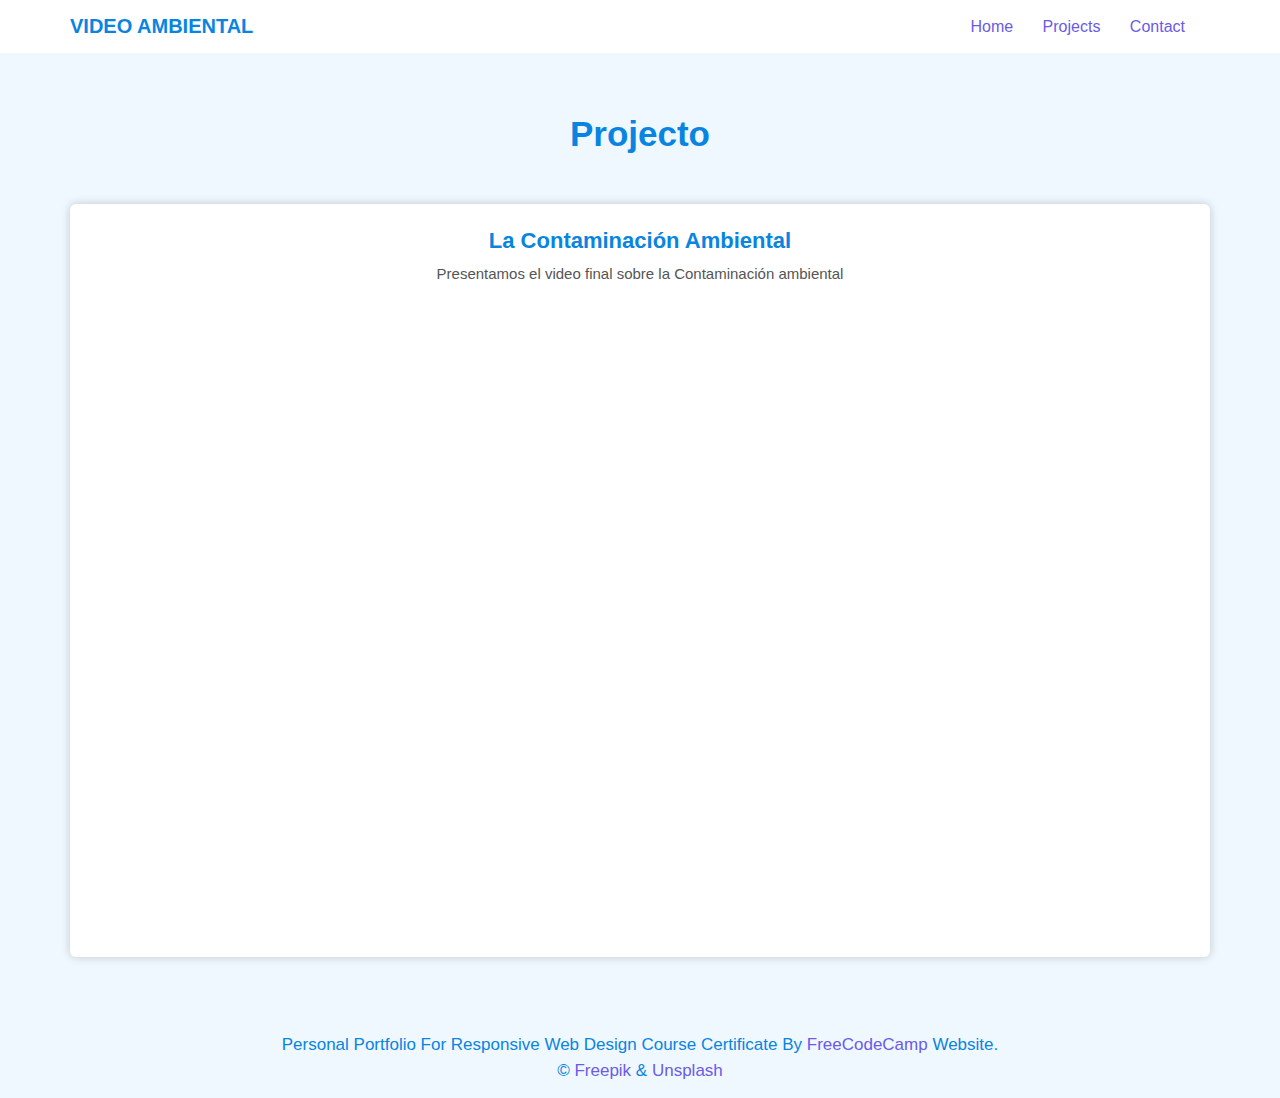
==== video.html @ 66c30289 "fix" ====
<!DOCTYPE html>
<html lang="es" dir="ltr">
  <head>
    <meta charset="utf-8">
    <title>Prueba 1</title>
    <link rel="stylesheet" href="./css/style.css">
  </head>
  <body>
    <!-- Start Header -->
  <nav class="navbar" id="navbar">
    <div class="container">
      <a href="#" class="logo">Video Ambiental</a>
      <div class="nav-links">
        <a href="#welcome-section" class="fill">home</a>
        <a href="#projects" class="fill">projects</a>
        <a href="#contact" class="fill">contact</a>
        <div class="toggle-menu scale-effect">
          <i class="fas fa-times"></i>
        </div>
      </div>
      <div class="toggle-menu scale-effect">
        <i class="fas fa-bars"></i>
      </div>
    </div>
  </nav>
  <section class="projects" id="projects">
    <h2 class="section-title fill">Projecto</h2>
    <div class="container">
      <div class="projects-content">
        <div class="project">
          <h3 class="project-tile" style="text-align: center;margin-top: 24px;">La Contaminación ambiental</h3>
          <p class="project-description" style="text-align: center;">Presentamos el video final sobre la Contaminación ambiental</p>
          <div class="video-responsive">
            <iframe  src="https://drive.google.com/file/d/18DmBQCdLxCzEAqL5rrQPf_ZW30cNO6JS/view?usp=sharing" frameborder="0" allowfullscreen="allowfullscreen"></iframe>
        </div>
          
          </div>
        </div>
        <!--
      <a href="https://codepen.io/FreeCodeCamp/" target="_blank" class="more-projects btn btn-primary" id="profile-link">show more <i class="fas fa-chevron-right"></i></a>
    -->
    </div>
  </section>
  <!-- Contact Section -->
<!--
  <section class="contact" id="contact">
    <h2 class="section-title fill">Contact</h2>
    <p class="description">send me your feedbacks here and your opinions about this portfolio and remember to be <span class="special">nice</span> <i class="fas fa-heart"></i>.</p>
    <div class="container">
      <form action="#" enctype="multipart/form-data" method="post">
        <div class="field">
          <label for="first-name">first name</label>
          <input type="text" id="first-name" placeholder="First name" required>
        </div>
        <div class="field">
          <label for="last-name">last name</label>
          <input type="text" id="last-name" placeholder="Last name">
        </div>
        <div class="field">
          <label for="email-name">email</label>
          <input type="text" id="email-name" placeholder="Email" required>
        </div>
        <textarea name="user-opinion" placeholder="Your Message..."></textarea>
        <input type="submit" value="Send Feedback" class="btn btn-primary">
      </form>
    </div>
  </section>
-->
  <!-- Footer -->
  <footer class="footer">
    <div class="container">
      <p>personal portfolio for responsive web design course certificate by <a href="https://www.freecodecamp.org/learn/responsive-web-design/">freeCodeCamp</a> website.</p>
      <p>&copy; <a href="https://www.freepik.com" target="_blank">Freepik</a> & <a href="https://www.unsplash.com">Unsplash</a></p>
    </div>
  </footer>

  <script type="text/javascript" src="./js/app.js"></script>
  </body>
</html>
---- css/style.css ----
/* Start Global Rules */
*,
*::before,
*::after {
  padding: 0;
  margin: 0;
  box-sizing: border-box;
  outline: none;
}
*::placeholder {
  font-size: 15px;
  font-family: "poppins", sans-serif;
  font-weight: 500;
}
:root {
  --f-transition: 0.2s; /*  Fast Transition */
  --main-transition: 0.3s; /* Main Transition */
  --m-transition: 0.4s; /* Medium Transition */
  --s-transition: 0.5s; /* Slow Transition */
  --header-height: 60px;
  --sections-padding: 60px;
  --main-color: hsl(206, 92%, 46%);
  --second-color: hsl(247, 74%, 63%);
  --third-color: hsl(179, 100%, 40%);
  --light-main-color: hsl(206, 92%, 50%);
  --light-second-color: hsl(247, 74%, 67%);
  --light-third-color: hsl(179, 100%, 44%);
}

html {
  scroll-behavior: smooth;
}
body {
  font-family: "Poppins", sans-serif;
  font-size: 16px;
}
a {
  text-decoration: none;
}
a:active {
  transform: scale(0.91);
  transition: transform var(--f-transition);
}
p {
  line-height: 1.5;
}
ul,
ol {
  list-style: none;
}
img {
  display: block;
  max-width: 100%;
  background-size: cover;
}
.container {
  margin-right: auto;
  margin-left: auto;
  padding-right: 15px;
  padding-left: 15px;
}
/* Small Screens */
@media (min-width: 768px) {
  .container {
    width: 750px;
  }
}
/* Medium Screens */
@media (min-width: 992px) {
  .container {
    width: 970px;
  }
}
/* Large Screens */
@media (min-width: 1200px) {
  .container {
    width: 1170px;
  }
}
/* End Global Rules */

/* Start Utility Classes */
.btn {
  text-transform: capitalize;
  border: 1px solid transparent;
  border-radius: 4px;
  font-size: 16px;
  font-weight: 600;
  padding: 6px 15px;
  transition: var(--main-transition), background-color var(--f-transition);
}
.btn-primary {
  background: var(--third-color);
  color: #fff;
}
.btn-primary:hover {
  background: var(--light-third-color);
}
.scale-effect:active {
  transform: scale(0.88);
  transition: transform var(--f-transition);
}
.fill::after {
  position: absolute;
  content: "";
  left: 0;
  bottom: -6px;
  width: 0;
  height: 3px;
  background: var(--second-color);
  transition: var(--main-transition);
}
.fill:hover::after {
  width: 100%;
}
.section-title {
  width: fit-content;
  max-width: 400px;
  margin: auto;
  margin-bottom: 50px;
  position: relative;
  text-transform: capitalize;
  font-weight: bold;
  font-size: 35px;
  color: var(--main-color);
  cursor: pointer;
}
@media (max-width: 767px) {
  .section-title {
    margin-bottom: 40px;
  }
}
.btns-group {
  margin-top: 20px;
  display: flex;
  text-align: center;
  gap: 10px;
}
/* End Utility Classes */

/* Start Header */
.navbar {
  position: sticky;
  top: 0;
  left: 0;
  width: 100%;
  height: auto;
  padding: 15px 0;
  background: #fff;
  z-index: 99;
  border-bottom: 1px solid aliceblue;
}
.navbar .container {
  display: flex;
  justify-content: space-between;
  align-items: center;
}
.navbar .logo {
  color: var(--main-color);
  font-size: 20px;
  font-weight: bold;
  text-transform: uppercase;
}
.navbar .logo:active {
  transform: scale(1);
}
.nav-links {
  transition: var(--main-transition);
}
.nav-links.active {
  opacity: 1;
  visibility: visible;
  transform: translatey(0);
}
@media (max-width: 992px) {
  .nav-links {
    position: fixed;
    top: 0;
    left: 0;
    width: 100%;
    height: 100%;
    background-color: aliceblue;
    z-index: 9999999;
    display: flex;
    flex-direction: column;
    justify-content: center;
    align-items: center;
    transform: translatex(100%);
    opacity: 0;
    visibility: hidden;
  }
}
.nav-links a {
  position: relative;
  display: inline-block;
  text-transform: capitalize;
  margin-right: 25px;
  color: var(--second-color);
  font-weight: 500;
  font-size: 16px;
}
@media (max-width: 992px) {
  .nav-links a {
    margin-right: 0;
    margin-bottom: 25px;
    font-size: 20px;
  }
}
.nav-links .toggle-menu {
  position: absolute;
  top: 15px;
  right: 20px;
}
.navbar .toggle-menu {
  width: 40px;
  height: 40px;
  text-align: center;
  line-height: 40px;
  color: var(--second-color);
  font-size: 22px;
  cursor: pointer;
  display: none;
  transition: var(--main-transition);
}
@media (max-width: 992px) {
  .navbar .toggle-menu {
    display: block;
  }
}
/* End Header */

/* Start Landing Section */
.landing {
  height: 100vh;
}
.landing .container {
  display: flex;
  justify-content: space-between;
  flex-wrap: wrap;
  align-items: center;
  height: 100%;
}
.landing .text {
  text-align: start;
  flex: 1;
}
@media (max-width: 992px) {
  .landing .text {
    text-align: center;
  }
}
.landing .text h1 {
  font-size: 40px;
  text-transform: capitalize;
  font-weight: 700;
  letter-spacing: 1px;
  color: var(--main-color);
}
@media (max-width: 1200px) {
  .landing .text h1 {
    font-size: 36px;
  }
}
@media (max-width: 500px) {
  .landing .text h1 {
    font-size: 30px;
  }
}
.landing .text span {
  font-size: 18px;
  text-transform: capitalize;
  color: var(--second-color);
  font-weight: 500;
}
@media (max-width: 992px) {
  .landing .text span {
    font-size: 17px;
  }
}
.landing .text p {
  margin-top: 14px;
  max-width: 600px;
  line-height: 1.7;
  font-size: 17px;
}
@media (max-width: 992px) {
  .landing .text p {
    font-size: 16px;
    margin-right: auto;
    margin-left: auto;
  }
}
@media (max-width: 992px) {
  .landing .btns-group {
    justify-content: center;
  }
}
.landing .image {
  flex: 0.85;
  z-index: -1;
}
@media (max-width: 992px) {
  .landing .image {
    display: none;
  }
}
/* End Landing Section */

/* Start Projects */
.projects {
  padding-top: var(--sections-padding);
  padding-bottom: var(--sections-padding);
  background: aliceblue;
}
.projects-content {
  display: grid;
  grid-template-columns: repeat(auto-fit, minmax(250px, 1fr));
  gap: 30px;
}
.projects-content .project {
  position: relative;
  border-radius: 6px;
  background: #fff;
  overflow: hidden;
  box-shadow: 0 0 10px rgba(0, 0, 0, 0.2);
}
.project .project-details {
  padding: 15px;
  text-align: start;
  color: #000;
}
.project .project-tile {
  text-transform: capitalize;
  margin-bottom: 8px;
  color: var(--main-color);
  font-size: 22px;
  font-weight: 600;
}
.project .project-description {
  font-size: 15px;
  line-height: 1.6;
  color: #555;
}
.project .btn {
  font-weight: 500;
  padding: 5px 10px;
  font-size: 15px;
}
.projects .more-projects {
  text-align: center;
  display: block;
  width: fit-content;
  max-width: 400px;
  margin: 40px auto 0;
}
.projects .more-projects.btn-primary {
  background: var(--second-color);
}
.projects .more-projects.btn-primary:hover {
  background: var(--light-second-color);
}
.projects .more-projects i {
  margin-left: 2px;
  transform: translateX(0);
  transition: var(--main-transition);
}
.projects .more-projects:hover i {
  transform: translateX(4px);
}
/* End Projects */

/* Start contact */
.contact {
  padding-top: var(--sections-padding);
  padding-bottom: var(--sections-padding);
}
.contact .description {
  text-transform: capitalize;
  font-size: 20px;
  text-align: center;
  max-width: 70%;
  margin: 0 auto;
  color: var(--light-second-color);
}
@media (max-width: 992px) {
  .contact .description {
    max-width: 100%;
    font-size: 18px;
  }
}
.contact form {
  width: 70%;
  margin: 40px auto;
}
@media (max-width: 992px) {
  .contact form {
    width: 100%;
    margin: 40px auto;
  }
}
.contact form .field {
  margin-bottom: 15px;
}
.contact form label {
  display: block;
  text-transform: capitalize;
  font-weight: 500;
  margin-bottom: 4px;
}
.contact form input,
.contact form textarea {
  width: 100%;
  border: 1px solid #ccc;
  padding: 10px 12px;
  font-size: 18px;
  border-radius: 4px;
  transition: var(--f-transition);
}
input[type="text"]:focus,
textarea:focus {
  border-color: #80bdff;
  box-shadow: 0 0 0 0.1rem rgb(0 123 255 / 25%);
}
.contact form textarea {
  resize: vertical;
  height: 220px;
  font-family: inherit;
}
.contact form input[type="submit"] {
  border: none;
  width: fit-content;
  max-width: 400px;
  cursor: pointer;
  margin-top: 5px;
}
/* End contact */

/* Start Footer */
.footer {
  background: aliceblue;
  padding: 15px 0;
  text-transform: capitalize;
  text-align: center;
  color: var(--main-color);
  font-size: 17px;
}
.footer a {
  font-weight: 500;
  color: var(--second-color);
}
/* End Footer */
/*VIDEO*/
.video-responsive {
  position: relative;
  padding-bottom: 56.25%; /* 16/9 ratio */
  padding-top: 30px; /* IE6 workaround*/
  height: 0;
  overflow: hidden;
  }
  
  .video-responsive iframe,
  .video-responsive object,
  .video-responsive embed {
  position: absolute;
  top: 0;
  left: 0;
  width: 100%;
  height: 100%;
  }
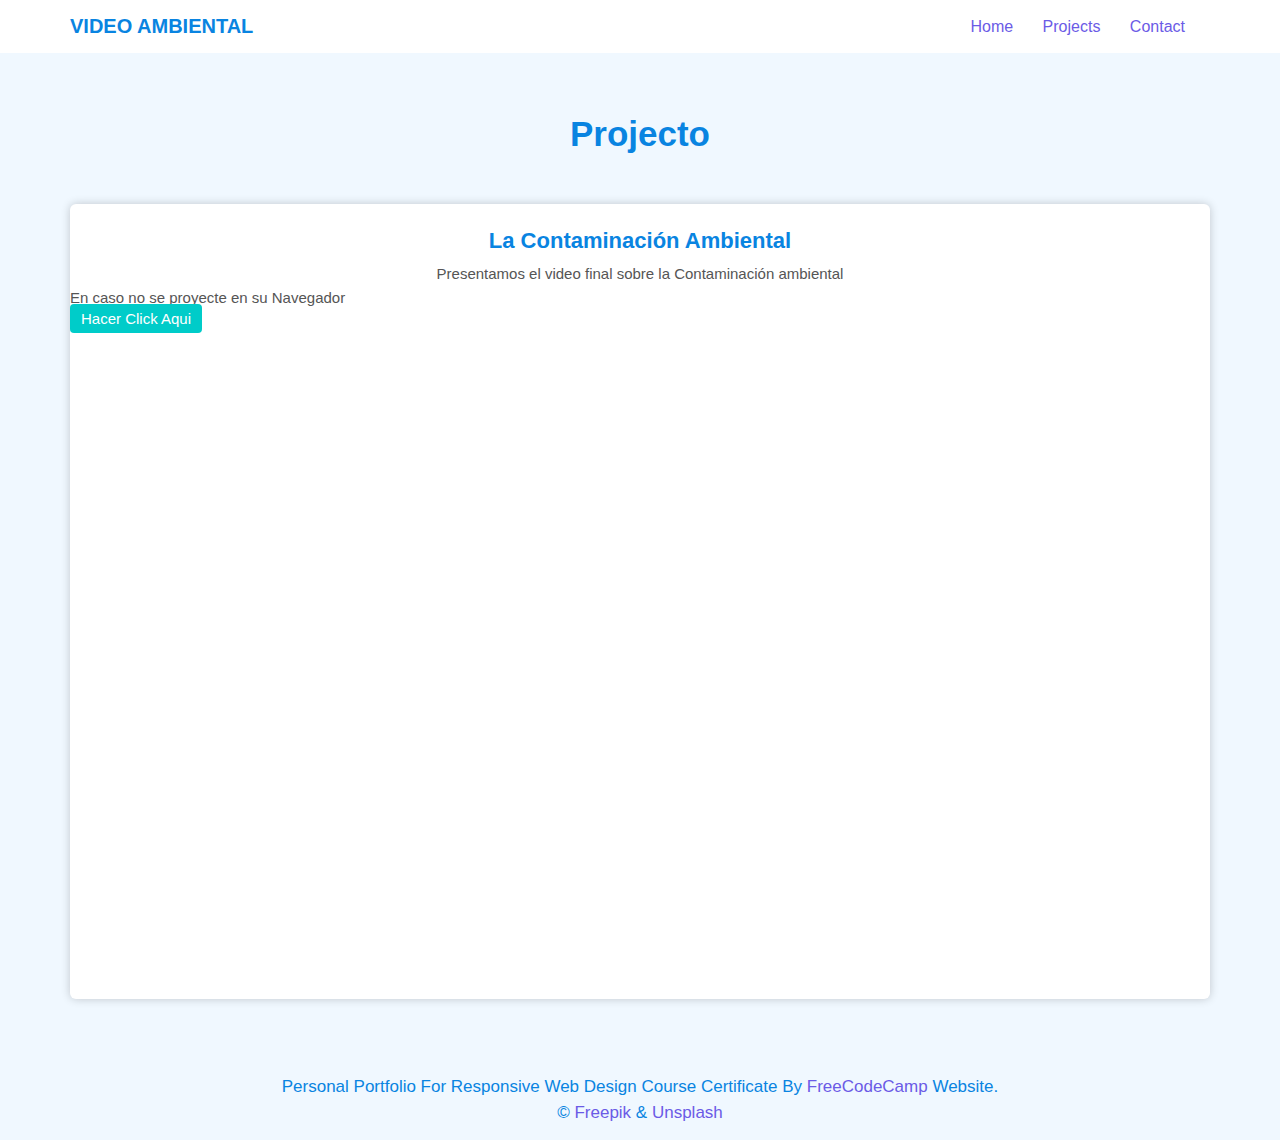
==== commit db974587: "fix s" ====
--- a/video.html
+++ b/video.html
@@ -30,6 +30,8 @@
         <div class="project">
           <h3 class="project-tile" style="text-align: center;margin-top: 24px;">La Contaminación ambiental</h3>
           <p class="project-description" style="text-align: center;">Presentamos el video final sobre la Contaminación ambiental</p>
+          <p class="project-description">En caso no se proyecte en su Navegador</p>
+          <a href="https://drive.google.com/file/d/18DmBQCdLxCzEAqL5rrQPf_ZW30cNO6JS/view?usp=sharing" class="btn btn-primary">Hacer click aqui</a>
           <div class="video-responsive">
             <iframe  src="https://drive.google.com/file/d/18DmBQCdLxCzEAqL5rrQPf_ZW30cNO6JS/view?usp=sharing" frameborder="0" allowfullscreen="allowfullscreen"></iframe>
         </div>
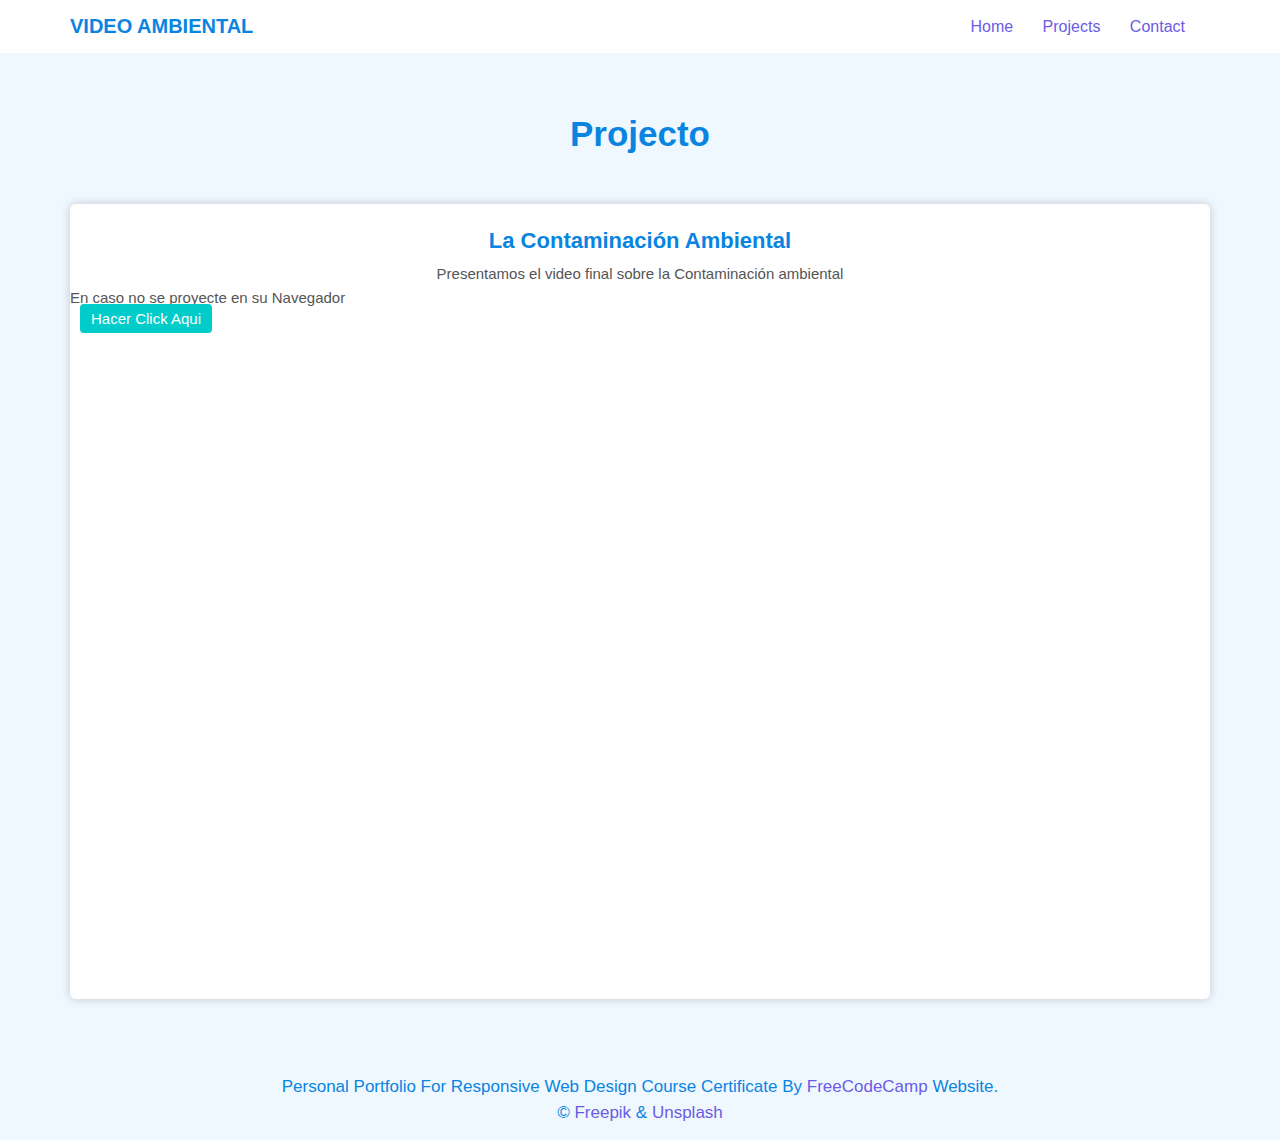
==== commit 497b088d: "fix" ====
--- a/video.html
+++ b/video.html
@@ -31,7 +31,7 @@
           <h3 class="project-tile" style="text-align: center;margin-top: 24px;">La Contaminación ambiental</h3>
           <p class="project-description" style="text-align: center;">Presentamos el video final sobre la Contaminación ambiental</p>
           <p class="project-description">En caso no se proyecte en su Navegador</p>
-          <a href="https://drive.google.com/file/d/18DmBQCdLxCzEAqL5rrQPf_ZW30cNO6JS/view?usp=sharing" class="btn btn-primary">Hacer click aqui</a>
+          <a href="https://drive.google.com/file/d/18DmBQCdLxCzEAqL5rrQPf_ZW30cNO6JS/view?usp=sharing" class="btn btn-primary" style="margin:20px 10px;">Hacer click aqui</a>
           <div class="video-responsive">
             <iframe  src="https://drive.google.com/file/d/18DmBQCdLxCzEAqL5rrQPf_ZW30cNO6JS/view?usp=sharing" frameborder="0" allowfullscreen="allowfullscreen"></iframe>
         </div>
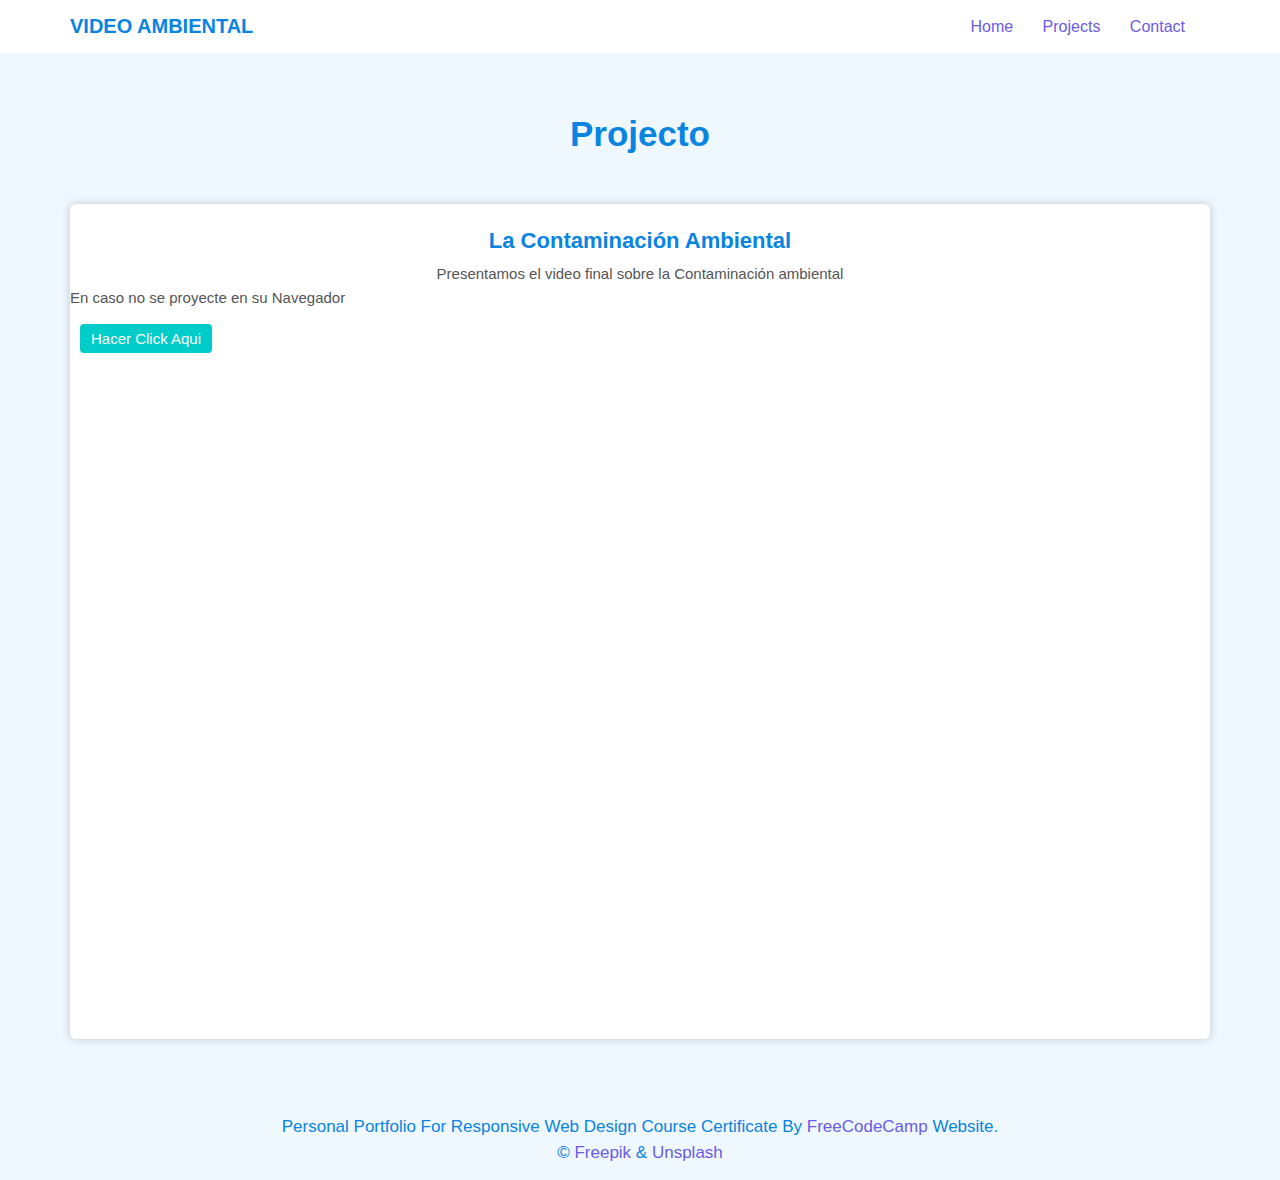
==== commit c0f39f51: "fix" ====
--- a/video.html
+++ b/video.html
@@ -30,9 +30,9 @@
         <div class="project">
           <h3 class="project-tile" style="text-align: center;margin-top: 24px;">La Contaminación ambiental</h3>
           <p class="project-description" style="text-align: center;">Presentamos el video final sobre la Contaminación ambiental</p>
-          <p class="project-description">En caso no se proyecte en su Navegador</p>
+          <p class="project-description" style="margin-bottom: 20px;">En caso no se proyecte en su Navegador</p>
           <a href="https://drive.google.com/file/d/18DmBQCdLxCzEAqL5rrQPf_ZW30cNO6JS/view?usp=sharing" class="btn btn-primary" style="margin:20px 10px;">Hacer click aqui</a>
-          <div class="video-responsive">
+          <div class="video-responsive" style="margin-top:20px">
             <iframe  src="https://drive.google.com/file/d/18DmBQCdLxCzEAqL5rrQPf_ZW30cNO6JS/view?usp=sharing" frameborder="0" allowfullscreen="allowfullscreen"></iframe>
         </div>
           
